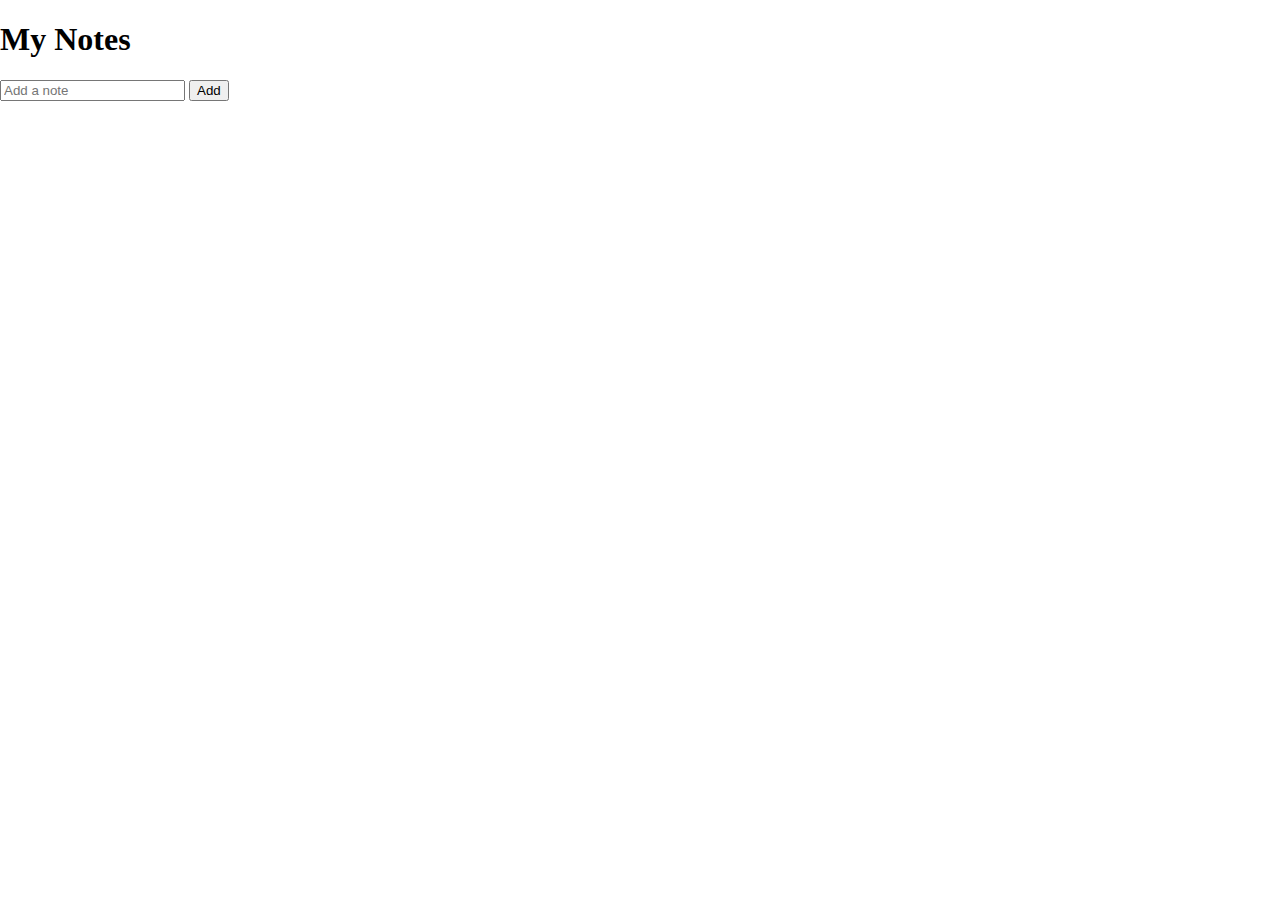
==== problem2/index.html @ 3aa39dca "Add files via upload" ====
<!DOCTYPE html>
<html lang="en">
<head>
    <meta charset="UTF-8">
    <meta name="viewport" content="width=device-width, initial-scale=1.0">
    <link rel="stylesheet" href="style.css">
	<script src="script.js"></script>
    <title>Notes</title>
</head>
<body>
    <div class="container">
        <h1>My Notes</h1>
        <div class="note-form">
            <input type="text" id="note-input" placeholder="Add a note">
            <button onclick="addNote()">Add</button>
        </div>
        <div class="notes" id="notes-container">
        </div>
    </div>
 
</body>
</html>
---- problem2/style.css ----
body {
    margin: 0;
    padding: 0;
}

.container {
    display: grid;
	grid-template-columns: 100%;
}

.notes {
    padding: 20px;
    text-align: center;
    margin: 10%;
}
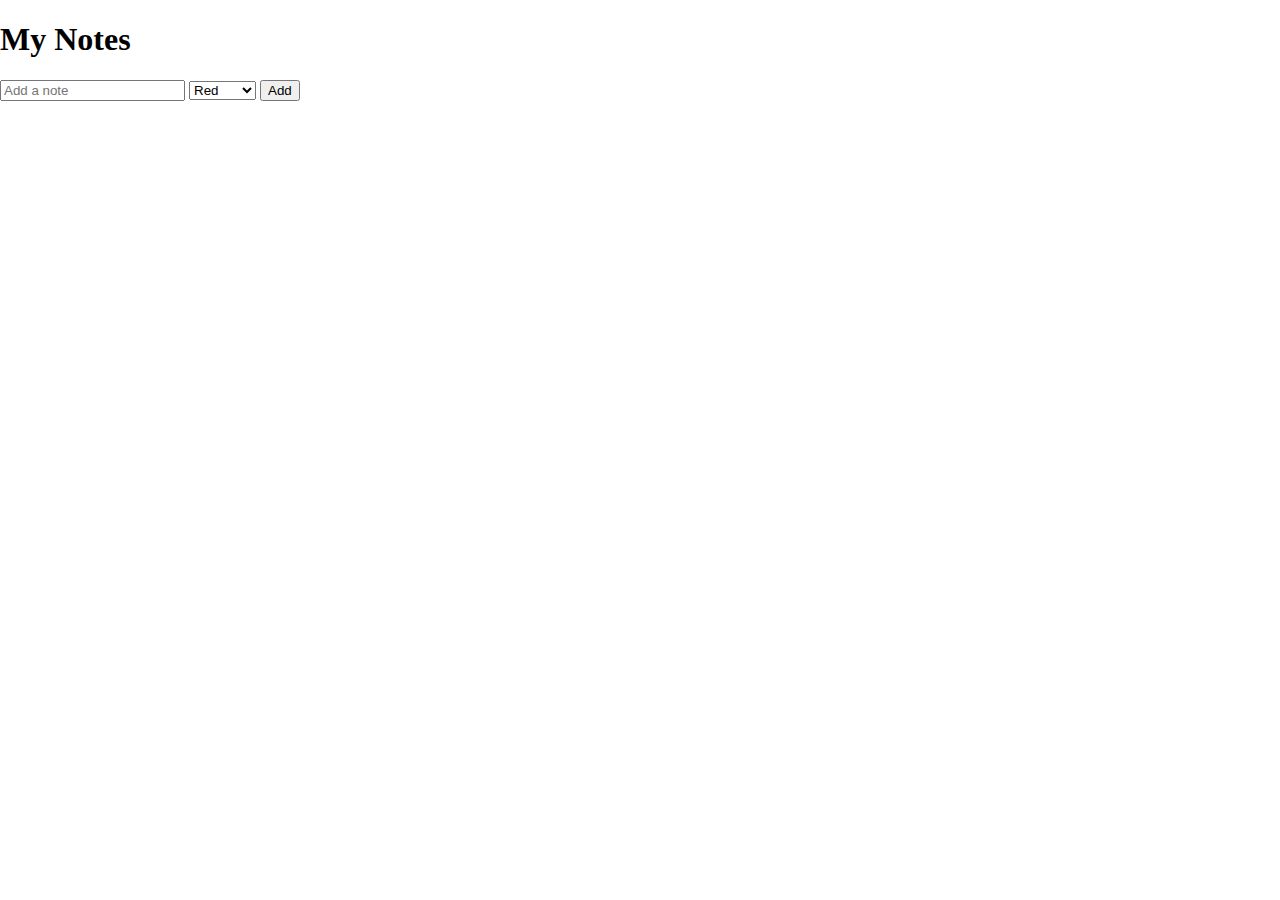
==== commit 41278d59: "made more changes to problem 2 and added new features in p3" ====
--- a/problem2/index.html
+++ b/problem2/index.html
@@ -12,7 +12,16 @@
         <h1>My Notes</h1>
         <div class="note-form">
             <input type="text" id="note-input" placeholder="Add a note">
+            <select id="color-picker">
+                <option value="#ff9999">Red</option>
+                <option value="#99ff99">Green</option>
+                <option value="#9999ff">Blue</option>
+                <option value="#ffff99">Yellow</option>
+                <option value="#ffcc99">Orange</option>
+                <option value="#cc99ff">Purple</option>
+            </select>
             <button onclick="addNote()">Add</button>
+            
         </div>
         <div class="notes" id="notes-container">
         </div>
